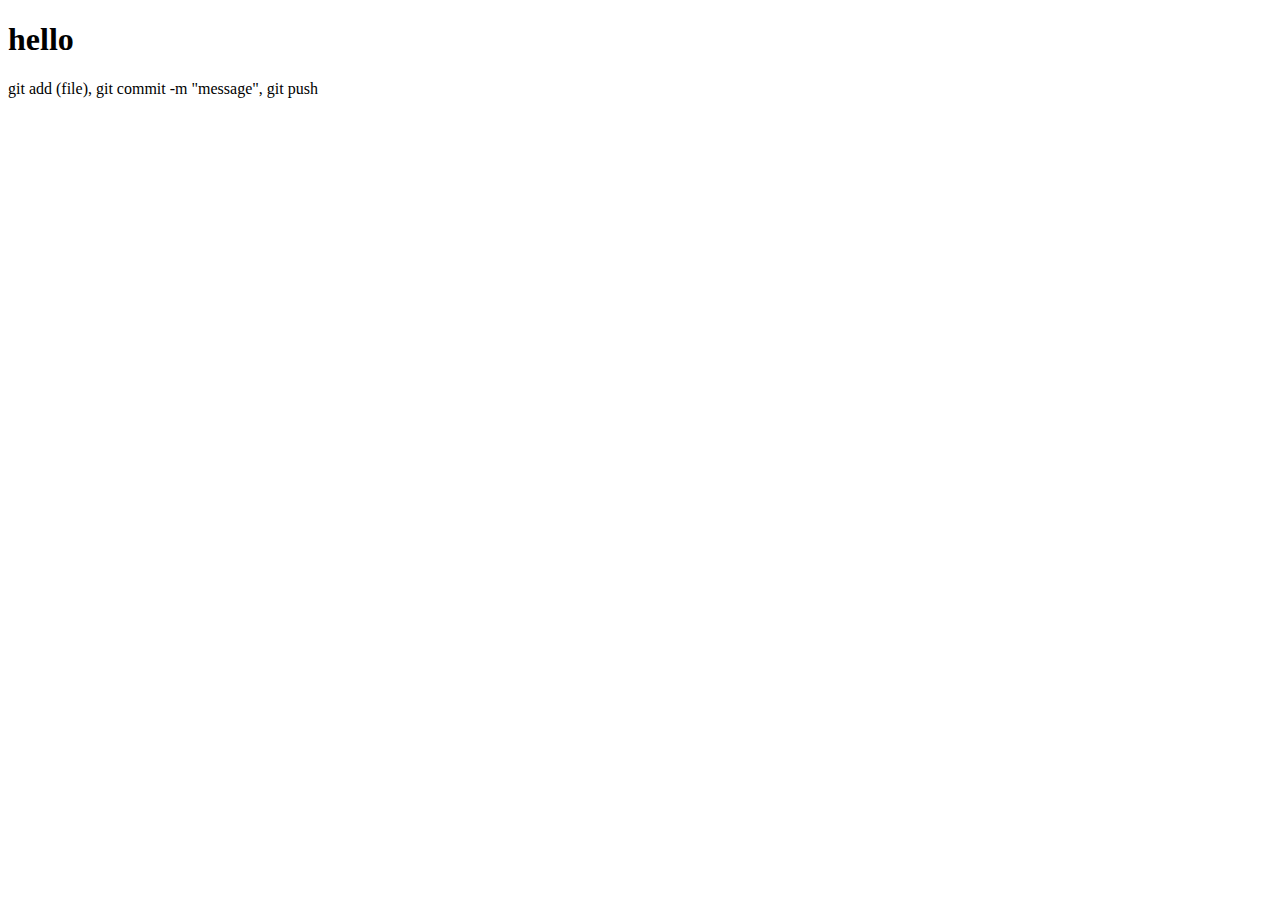
==== index.html @ 22937741 "yes" ====
<!DOCTYPE html>
<!DOCTYPE html>
<html lang="en" dir="ltr">
  <head>
    <meta charset="utf-8">
    <title>titlething</title>
  </head>
  <body>
    <h1>hello</h1>
    <p>
      git add (file), git commit -m "message", git push
    </p>
  </body>
</html>
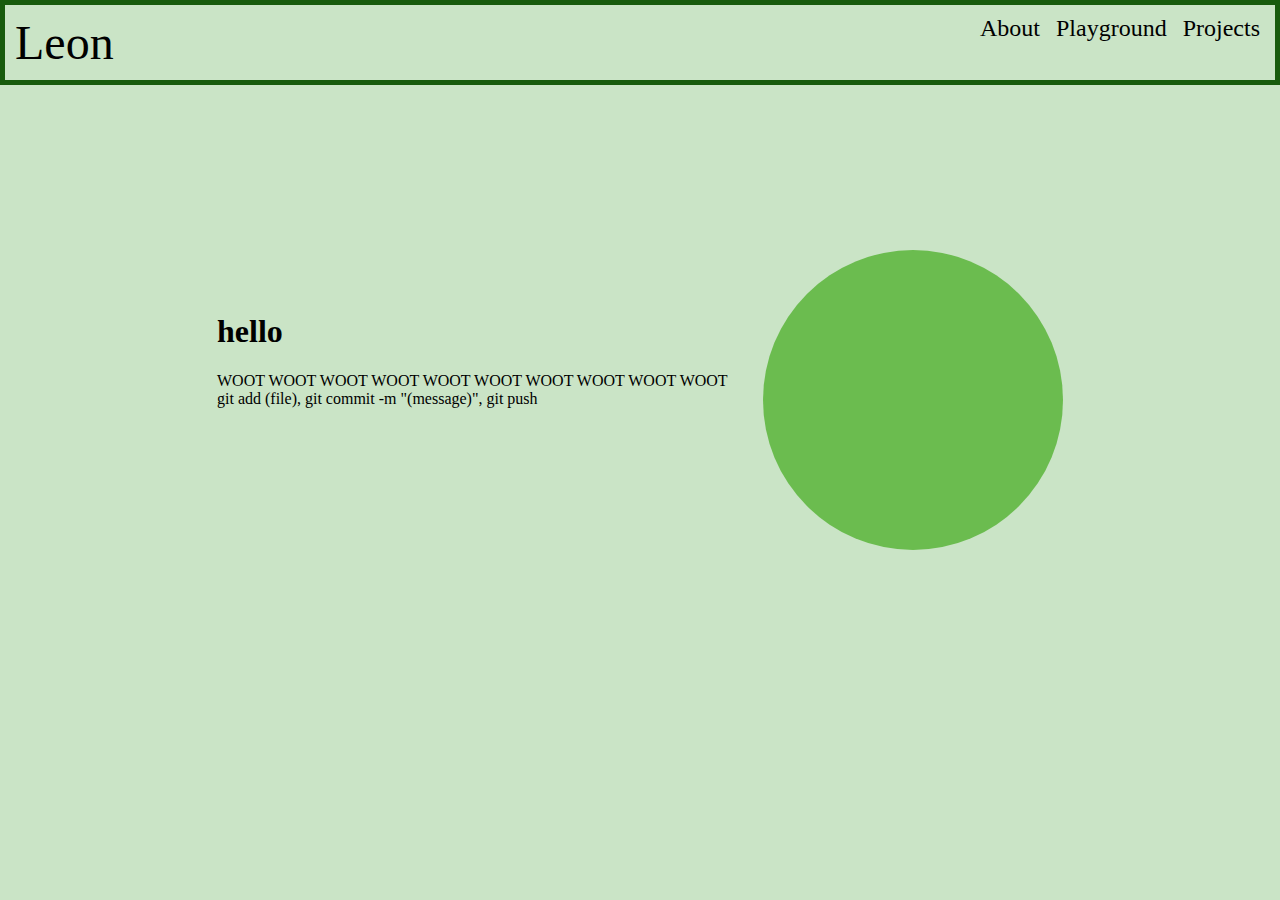
==== commit e7530622: "update website" ====
--- a/index.html
+++ b/index.html
@@ -1,14 +1,29 @@
-<!DOCTYPE html>
 <!DOCTYPE html>
 <html lang="en" dir="ltr">
   <head>
     <meta charset="utf-8">
-    <title>titlething</title>
+    <link type="text/css" rel="stylesheet" href="style.css"/>
+    <title>Leon's thing</title>
   </head>
   <body>
-    <h1>hello</h1>
-    <p>
-      git add (file), git commit -m "message", git push
-    </p>
+    <div id="header">
+      <div id="name">Leon</div>
+      <nav>
+        <a href="https://en.wikipedia.org/wiki/Bear">About</a>
+        <a href="">Playground</a>
+        <a href="">Projects</a>
+      </nav>
+    </div>
+
+    <div id="intro">
+      <div id="intro-text">
+        <h1>hello</h1>
+        <p>
+          WOOT WOOT WOOT WOOT WOOT WOOT WOOT WOOT WOOT WOOT
+          git add (file), git commit -m "(message)", git push
+        </p>
+      </div>
+      <div id="circle"></div>
+    </div>
   </body>
 </html>
--- a/style.css
+++ b/style.css
@@ -0,0 +1,43 @@
+body {
+  background: #CAE4C6;
+  margin: 0px;
+}
+#header {
+  width: calc(100% - 10px);
+  border: 5px solid #185B0D;
+}
+#name {
+  display: inline-block;
+  font-size: 3em;
+  margin: 10px;
+}
+nav {
+  float: right;
+  margin: 10px;
+  font-size: 1.5em;
+  display: inline-block;
+}
+nav a {
+  margin: 5px;
+  color: black;
+  text-decoration: none;
+}
+#circle {
+  height: 300px;
+  width: 300px;
+  border-radius: 150px;
+  background: #6BBC4F;
+  display: inline-block;
+  vertical-align: middle;
+  margin: 15px;
+}
+#intro {
+  text-align: center;
+  margin-top: 150px;
+}
+#intro-text {
+  text-align: left;
+  width: 40%;
+  display: inline-block;
+  margin: 15px;
+}
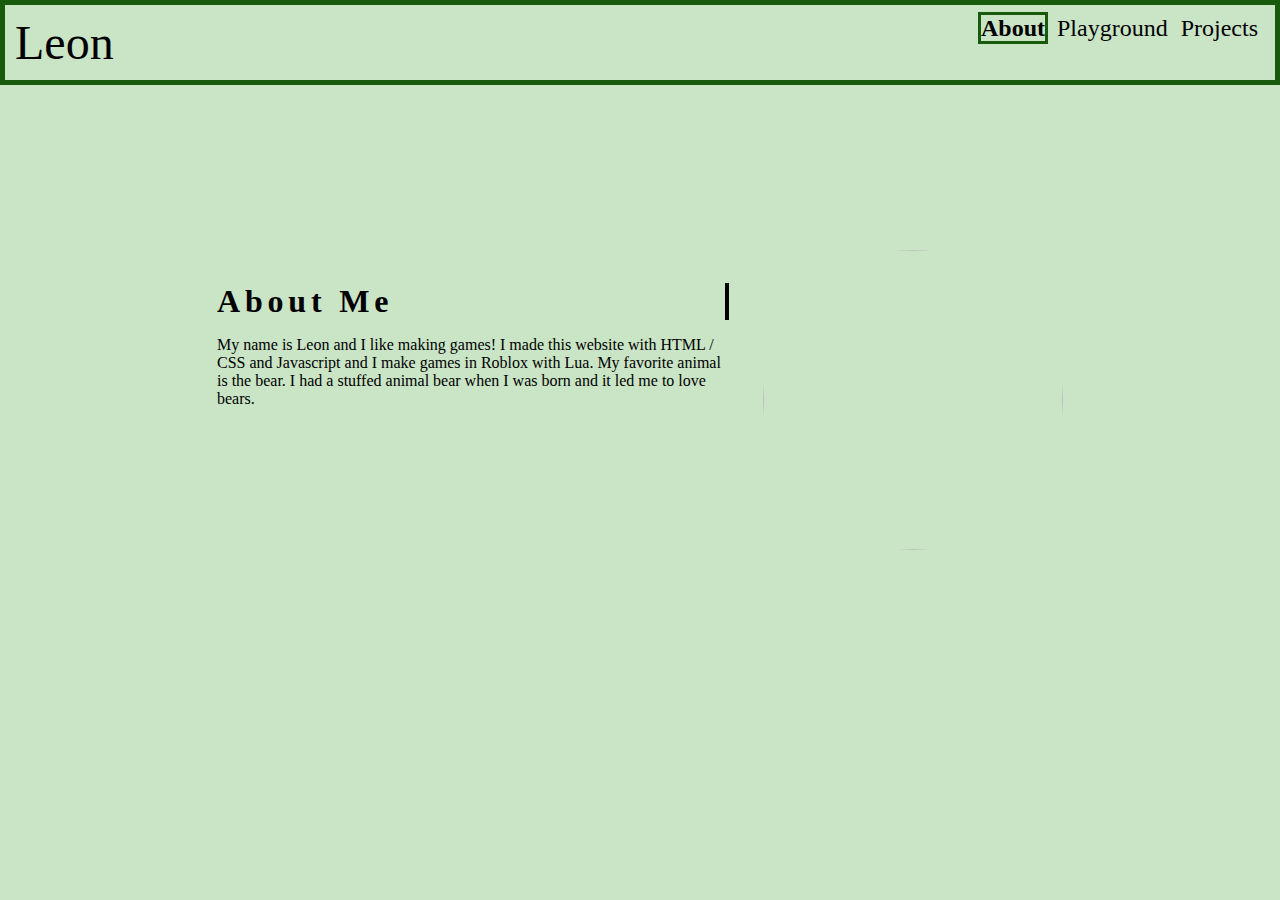
==== commit c76d9176: "added dropdown for playground and modified navigation" ====
--- a/index.html
+++ b/index.html
@@ -9,21 +9,28 @@
     <div id="header">
       <div id="name">Leon</div>
       <nav>
-        <a href="https://en.wikipedia.org/wiki/Bear">About</a>
-        <a href="">Playground</a>
-        <a href="">Projects</a>
+        <a1 href="./index.html">About</a1>
+        <div class="playground-dropdown">
+
+          <div id="button-dropdown">Playground</div>
+
+          <div class="playground-dropdown-content">
+            <a href="./playground.html">Dot Canvas</a>
+          </div>
+        </div>
+
+        <a href="./project.html">Projects</a>
       </nav>
     </div>
 
     <div id="intro">
       <div id="intro-text">
-        <h1>hello</h1>
+        <h1 class="typewriter">About Me</h1>
         <p>
-          WOOT WOOT WOOT WOOT WOOT WOOT WOOT WOOT WOOT WOOT
-          git add (file), git commit -m "(message)", git push
+          My name is Leon and I like making games! I made this website with HTML / CSS and Javascript and I make games in Roblox with Lua. My favorite animal is the bear. I had a stuffed animal bear when I was born and it led me to love bears.
         </p>
       </div>
-      <div id="circle"></div>
+      <img src="https://upload.wikimedia.org/wikipedia/commons/thumb/7/71/2010-kodiak-bear-1.jpg/1200px-2010-kodiak-bear-1.jpg"></img>
     </div>
   </body>
 </html>
--- a/style.css
+++ b/style.css
@@ -18,15 +18,29 @@
   display: inline-block;
 }
 nav a {
-  margin: 5px;
+  margin: 7px;
   color: black;
   text-decoration: none;
+  transition: background 0.5s;
 }
-#circle {
+nav a1 {
+  margin: 3px;
+  color: black;
+  text-decoration: none;
+  font-weight: bolder;
+  border: 3px solid #185B0D;
+
+}
+nav a:hover {
+  border: 2px dashed #185B0D;
+  margin: 5px;
+  background: #6BBC4F;
+}
+img {
   height: 300px;
   width: 300px;
   border-radius: 150px;
-  background: #6BBC4F;
+
   display: inline-block;
   vertical-align: middle;
   margin: 15px;
@@ -41,3 +55,59 @@
   display: inline-block;
   margin: 15px;
 }
+#canvas {
+  display: block;
+  margin: auto;
+  margin-top: 15px;
+}
+.typewriter {
+  overflow: hidden;
+  border-right: 0.15em solid black;
+  white-space: nowrap;
+  margin: 0 auto;
+  letter-spacing: 0.15em;
+  animation: typing 3.5s steps(40, end),
+    blink-caret 0.75s step-end infinite;
+}
+@keyframes typing {
+  from { width: 0}
+  to { width: 100%}
+}
+@keyframes blink-caret {
+  from, to { border-color: transparent}
+  50% { border-color: black;}
+}
+.playground-dropdown {
+  display: inline-block;
+  position: relative;
+  transition: background 0.5s;
+}
+.playground-dropdown-content {
+  display: none;
+  position: absolute;
+  width: 100%;
+  overflow: visible;
+  border: 2px dashed #185B0D;
+  border-top: 2px solid black;
+  padding-right: 2px;
+  box-sizing: border-box;
+}
+.playground-dropdown:hover .playground-dropdown-content {
+  display: block;
+  background-color: #CAE4C6;
+  z-index: 2;
+}
+.playground-dropdown-content a {
+  display: block;
+  text-align: center;
+  font-size: 0.75em;
+}
+
+.playground-dropdown:hover #button-dropdown {
+  border: 2px dashed #185B0D;
+  border-bottom: 0px;
+}
+#button-dropdown {
+  box-sizing: border-box;
+  
+}
